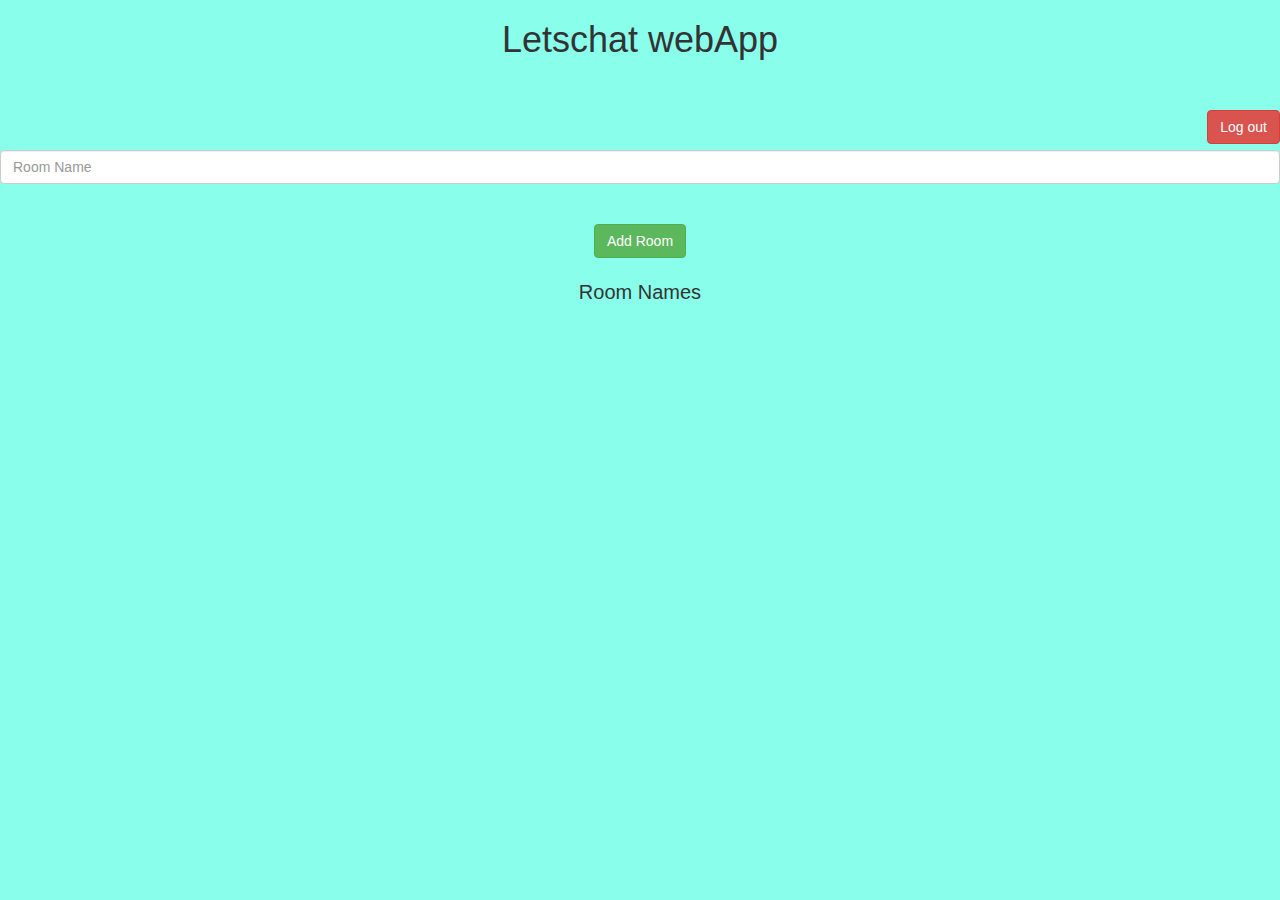
==== kwitter_room.html @ 0eaa8495 "Add files via upload" ====
<!DOCTYPE html>
<html>
<head>
<script src="kwitter_room.js"></script>
<link rel="stylesheet" type="text/css" href="kwitter_room.css">
<link rel="stylesheet" href="https://maxcdn.bootstrapcdn.com/bootstrap/3.4.0/css/bootstrap.min.css">
<script src="https://ajax.googleapis.com/ajax/libs/jquery/3.4.1/jquery.min.js"></script>
<script src="https://maxcdn.bootstrapcdn.com/bootstrap/3.4.0/js/bootstrap.min.js"></script>
<title>Letschat webApp</title>
</head>
<body>
    <center>
<h1>Letschat webApp</h1>
<br>
<span>
<h2 id="userName"></h2>
<button onclick="logOut()" class="btn btn-danger">Log out</button>
</span>
<br><br>
<input id="roomName" class="form-control" placeholder="Room Name">
<br><br>
<button class="btn btn-success" onclick="addRoom()">Add Room</button>
<br><br>
<div id="displayRooms">Room Names</h3>

</center>
</body>    
</html>
---- kwitter_room.css ----
.btn-danger{
float:right;
}
#displayRooms{
font-size:20px;
}
body{
background-color: rgb(137, 255, 235) !important;
}
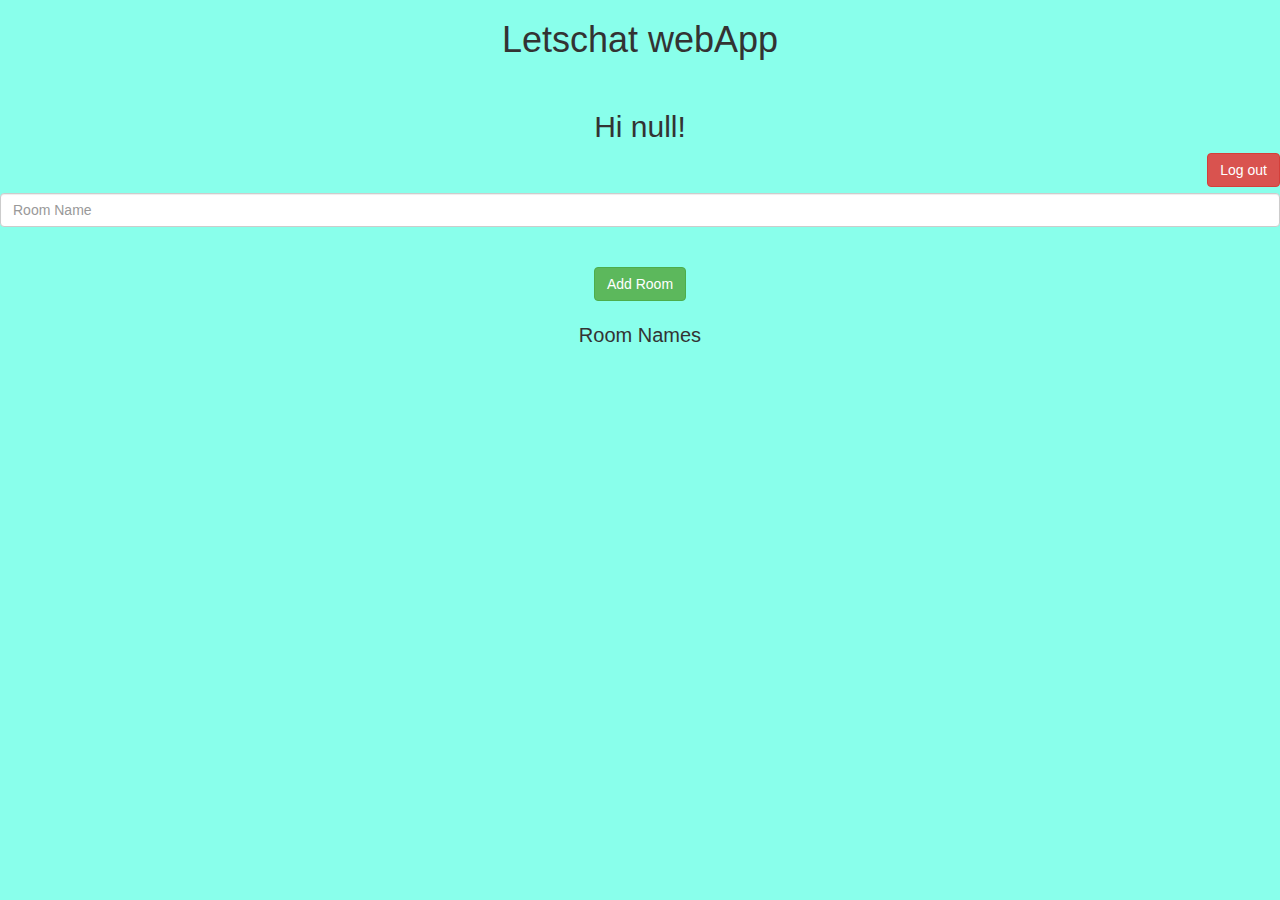
==== commit c9a8cdc0: "Add files via upload" ====
--- a/kwitter_room.html
+++ b/kwitter_room.html
@@ -1,7 +1,6 @@
 <!DOCTYPE html>
 <html>
 <head>
-<script src="kwitter_room.js"></script>
 <link rel="stylesheet" type="text/css" href="kwitter_room.css">
 <link rel="stylesheet" href="https://maxcdn.bootstrapcdn.com/bootstrap/3.4.0/css/bootstrap.min.css">
 <script src="https://ajax.googleapis.com/ajax/libs/jquery/3.4.1/jquery.min.js"></script>
@@ -24,5 +23,6 @@
 <div id="displayRooms">Room Names</h3>
 
 </center>
+<script src="kwitter_room.js"></script>
 </body>    
 </html>